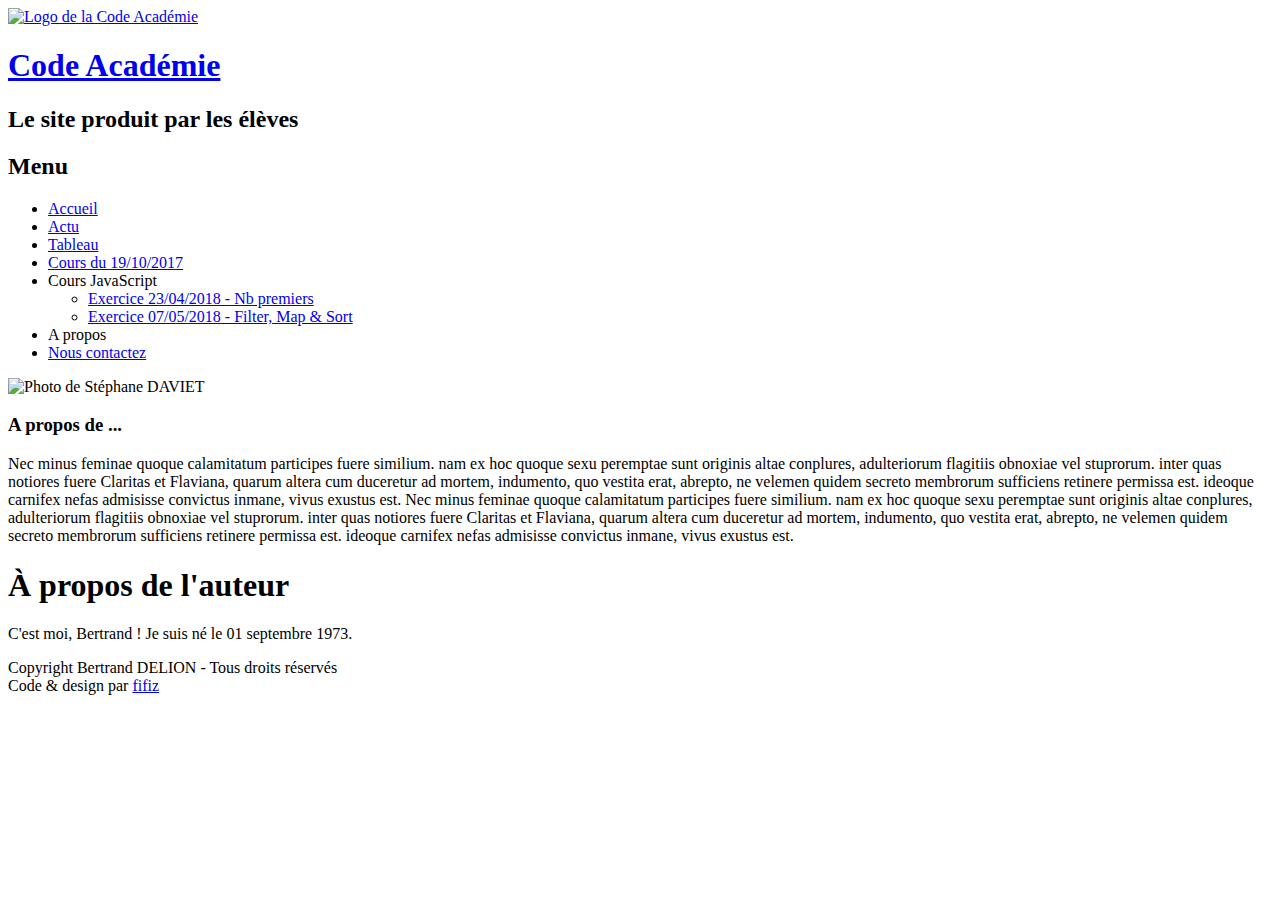
==== a_propos.html @ 4592c0a6 "Correction de la date du cours + ajout lien dans toutes les pages" ====
<!DOCTYPE html>
<html lang="fr-FR">
<!-- Entête de la page -->

<head>
  <!-- Titre dze la page -->
  <title>.:Code Academie :: Accueil:.</title>
  <!-- Description de l'encodage utilisé (pour les caractères accentués) -->
  <meta http-equiv="Content-Type" content="text/html; charset=utf-8">
  <!-- Reset StyleSheet -->
<!--   <link rel="stylesheet" title="reset" type="text/css" href="css/html5reset-1.6.1.css" /> -->
  <link rel="stylesheet" title="reset" type="text/css" href="https://meyerweb.com/eric/tools/css/reset/reset.css" />
  <!-- Déclaration des ressources externes : CSS -->  
<!--   <link rel="stylesheet" type="text/css" href="css/styles.css" /> -->
  <link rel="stylesheet" type="text/css" href="css/_flex-style.css" />
  <!-- Description du site pour moteur de recherche -->
  <meta name="description" content="Site de la Code Académie" />
  <meta name="keywords" content="code, académie, MAIF, HTML, CSS, JavaScript" />
</head>

<body>

  <!-- Bandeau d'entête de la page - Début déclaration-->
  <header>
    <a href="/">
      <div id="logo">
        <img src="images/icon.png" alt="Logo de la Code Académie" />
        <h1>Code Académie</h1>
      </div>
    </a>
    <h2>Le site produit par les élèves</h2>
  </header>
  <!-- Bandeau d'entête de la page - Fin déclaration-->

  <!-- Class contenu_principal - Début déclaration -->
  <div id="contenu_principal">
    <!-- Menu de navigation - Début déclaration -->
    <nav>
      <h2>Menu</h2>
      <ul>
        <li><a href="index.html">Accueil</a></li>
        <li><a href="#">Actu</a></li>
        <li><a href="#">Tableau</a></li>
        <li><a href="cours/20171019.html" target="_blank">Cours du 19/10/2017</a></li>
        <li>Cours JavaScript</li>
        <ul>
          <li><a href="cours_JS/20180423.html">Exercice 23/04/2018 - Nb premiers</a></li>
          <li><a href="cours_JS/20180507.html">Exercice 07/05/2018 - Filter, Map & Sort</a></li>
        </ul>
        <li class="selected">A propos</li>
        <li><a href="contact.html">Nous contactez</a></li>
      </ul>
    </nav>
    <!-- Menu de navigation - Fin déclaration -->

    <!-- Zone des articles - Début déclaration -->
    <section>
      <!-- Contenu textuel de la page -->
      <article>
        <img src="images/stephane-daviet.png" alt="Photo de Stéphane DAVIET" />
        <h3>A propos de ...</h3>
        <p>
          Nec minus feminae quoque calamitatum participes fuere similium. nam ex hoc quoque sexu peremptae sunt originis altae conplures, adulteriorum flagitiis obnoxiae vel stuprorum. inter quas notiores fuere Claritas et Flaviana, quarum altera cum duceretur
          ad mortem, indumento, quo vestita erat, abrepto, ne velemen quidem secreto membrorum sufficiens retinere permissa est. ideoque carnifex nefas admisisse convictus inmane, vivus exustus est.
          Nec minus feminae quoque calamitatum participes fuere similium. nam ex hoc quoque sexu peremptae sunt originis altae conplures, adulteriorum flagitiis obnoxiae vel stuprorum. inter quas notiores fuere Claritas et Flaviana, quarum altera cum duceretur
          ad mortem, indumento, quo vestita erat, abrepto, ne velemen quidem secreto membrorum sufficiens retinere permissa est. ideoque carnifex nefas admisisse convictus inmane, vivus exustus est.
        </p>
      </article>
    </section>
    <!-- Zone des articles - Fin déclaration -->


    <!-- Zone A côtés - Début déclaration -->
    <aside>
      <h1>À propos de l'auteur</h1>
      <p>C'est moi, Bertrand ! Je suis né le 01 septembre 1973.</p>
    </aside>
    <!-- Zone A côtés - Fin déclaration -->
  </div>
  <!-- Class contenu_principal - Fin déclaration -->

  <!-- Pied de page - Début déclaration -->
  <footer>
    <p>Copyright Bertrand DELION - Tous droits réservés<br /> Code &amp; design par <a href="mailto:bertrand.delion@free.fr">fifiz</a></p>
  </footer>
  <!-- Pied de page - Fin déclaration -->

</body>

</html>
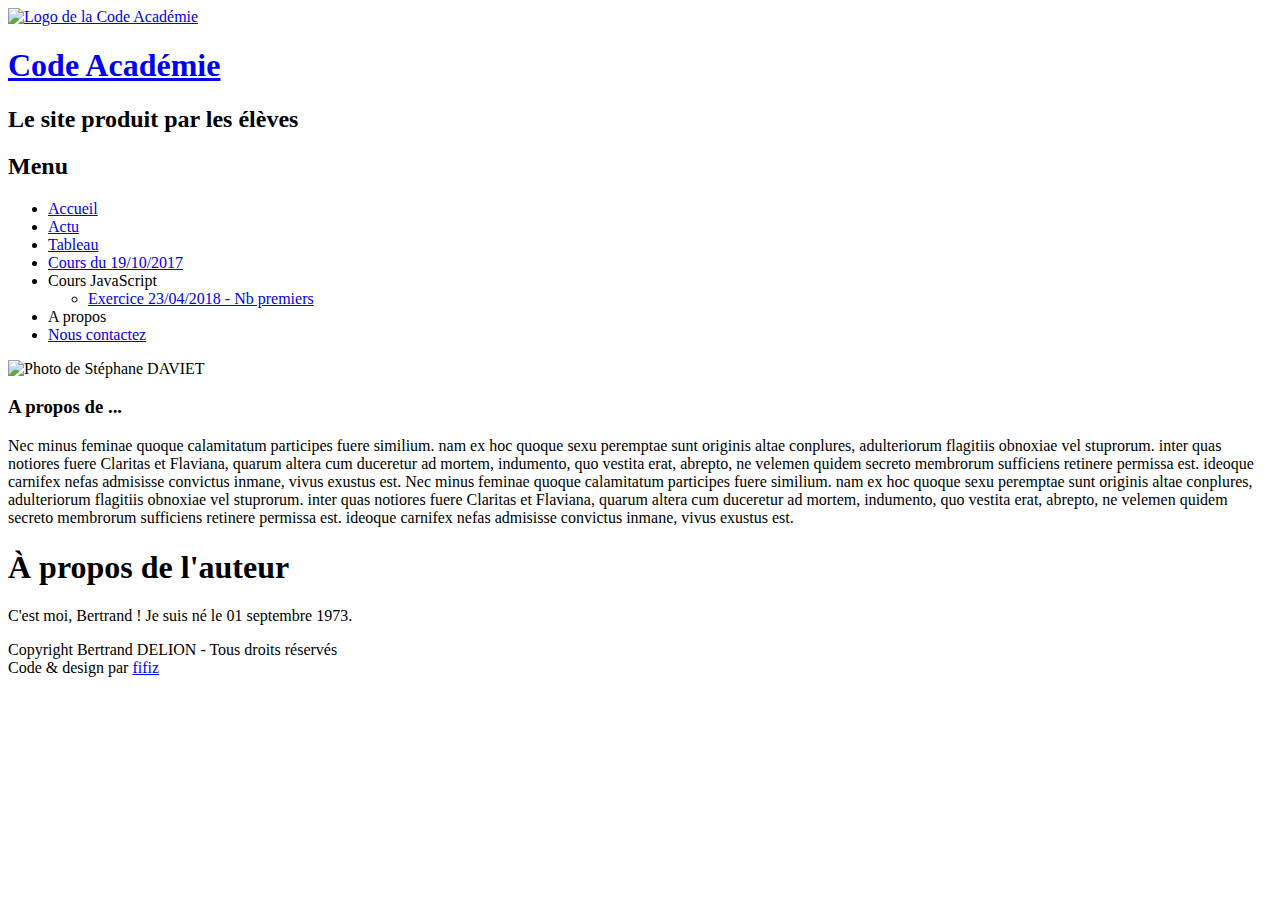
==== commit 3e25acb6: "Ajout lien page exercice dans toutes les pages" ====
--- a/a_propos.html
+++ b/a_propos.html
@@ -45,7 +45,6 @@
         <li>Cours JavaScript</li>
         <ul>
           <li><a href="cours_JS/20180423.html">Exercice 23/04/2018 - Nb premiers</a></li>
-          <li><a href="cours_JS/20180507.html">Exercice 07/05/2018 - Filter, Map & Sort</a></li>
         </ul>
         <li class="selected">A propos</li>
         <li><a href="contact.html">Nous contactez</a></li>
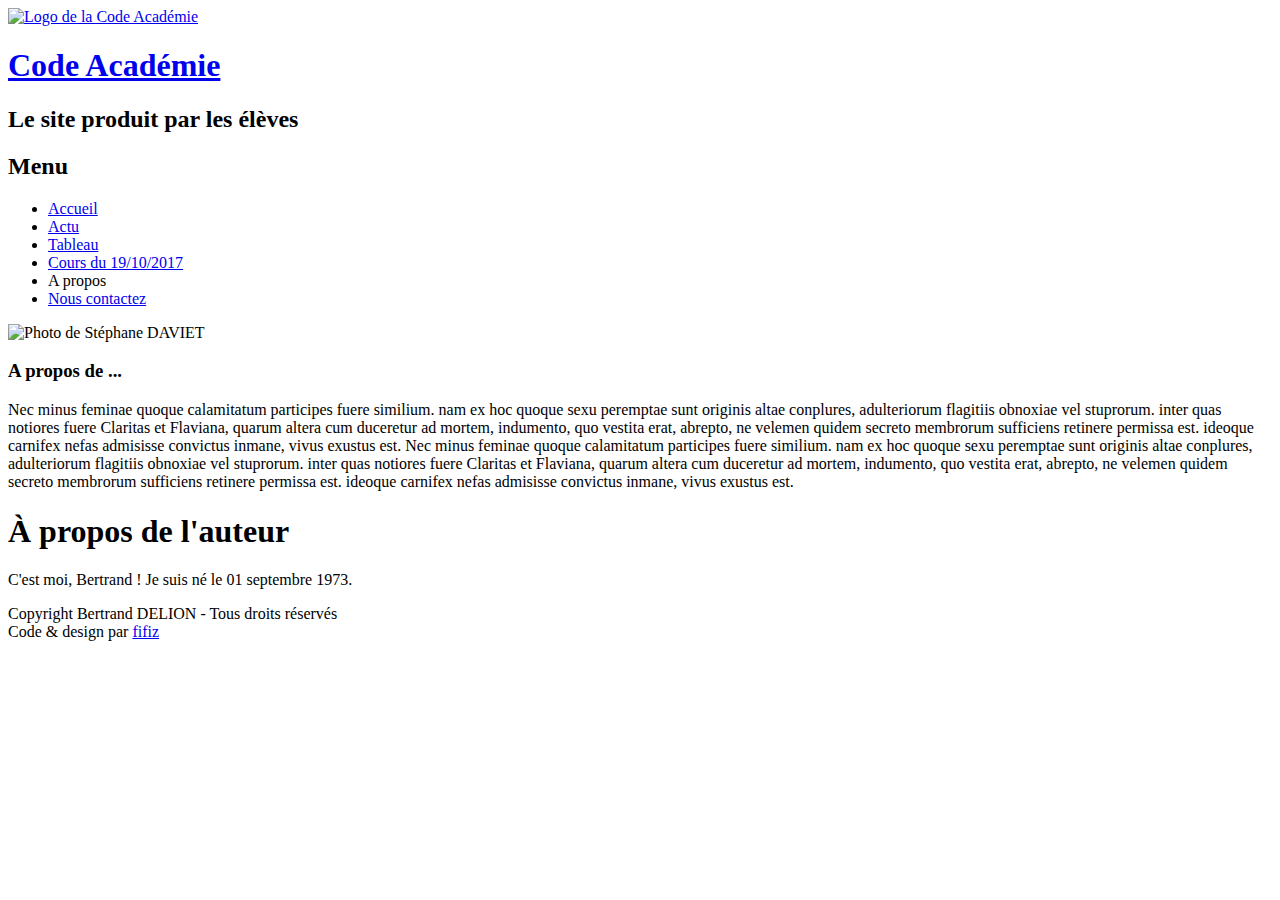
==== commit 39de7f8a: "Revert "Exercice 23042018"" ====
--- a/a_propos.html
+++ b/a_propos.html
@@ -42,10 +42,6 @@
         <li><a href="#">Actu</a></li>
         <li><a href="#">Tableau</a></li>
         <li><a href="cours/20171019.html" target="_blank">Cours du 19/10/2017</a></li>
-        <li>Cours JavaScript</li>
-        <ul>
-          <li><a href="cours_JS/20180423.html">Exercice 23/04/2018 - Nb premiers</a></li>
-        </ul>
         <li class="selected">A propos</li>
         <li><a href="contact.html">Nous contactez</a></li>
       </ul>
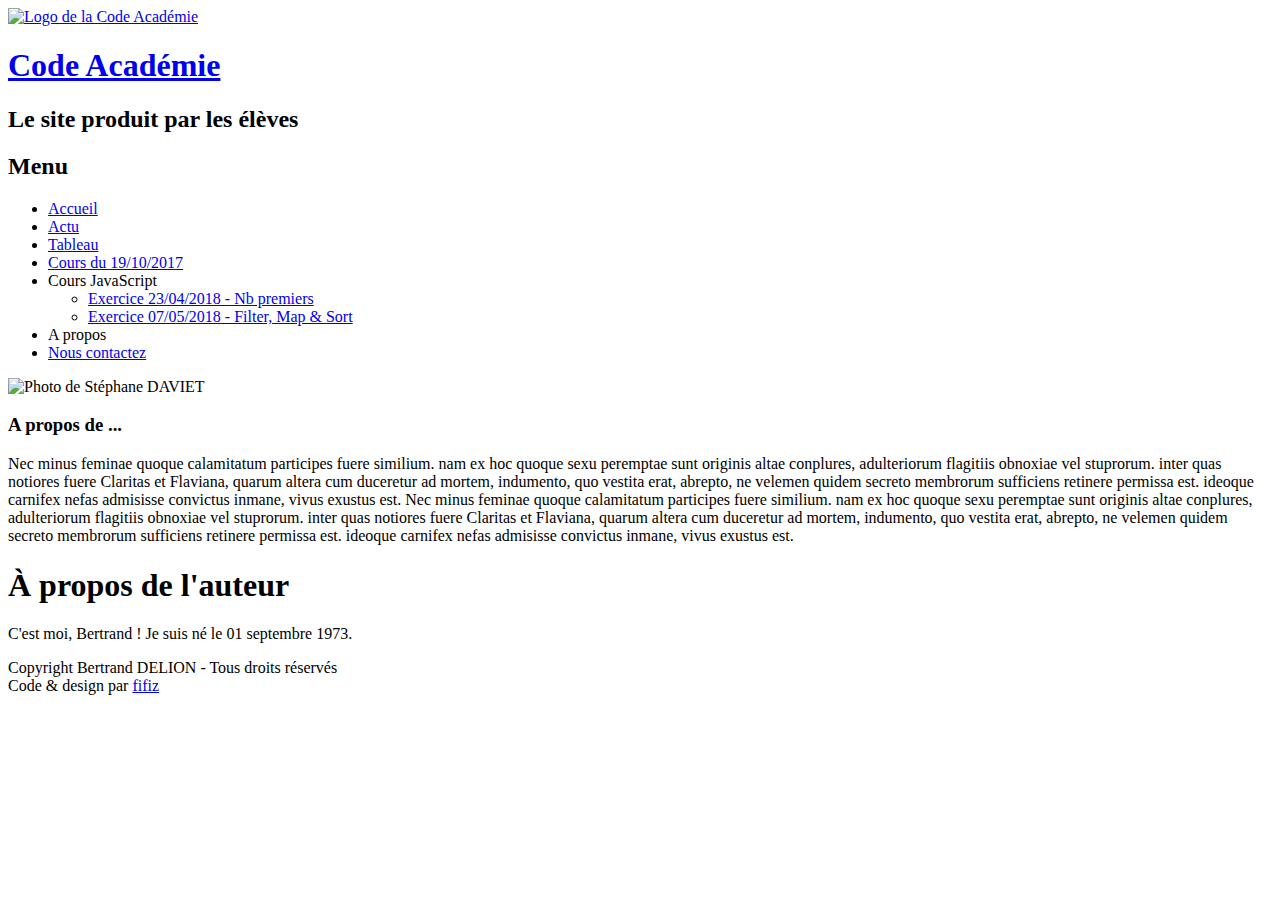
==== commit b7ebaf3b: "Resolutions conflits merge" ====
--- a/a_propos.html
+++ b/a_propos.html
@@ -42,6 +42,11 @@
         <li><a href="#">Actu</a></li>
         <li><a href="#">Tableau</a></li>
         <li><a href="cours/20171019.html" target="_blank">Cours du 19/10/2017</a></li>
+        <li>Cours JavaScript</li>
+        <ul>
+          <li><a href="cours_JS/20180423.html">Exercice 23/04/2018 - Nb premiers</a></li>
+          <li><a href="cours_JS/20180507.html">Exercice 07/05/2018 - Filter, Map &amp; Sort</a></li>
+        </ul>
         <li class="selected">A propos</li>
         <li><a href="contact.html">Nous contactez</a></li>
       </ul>
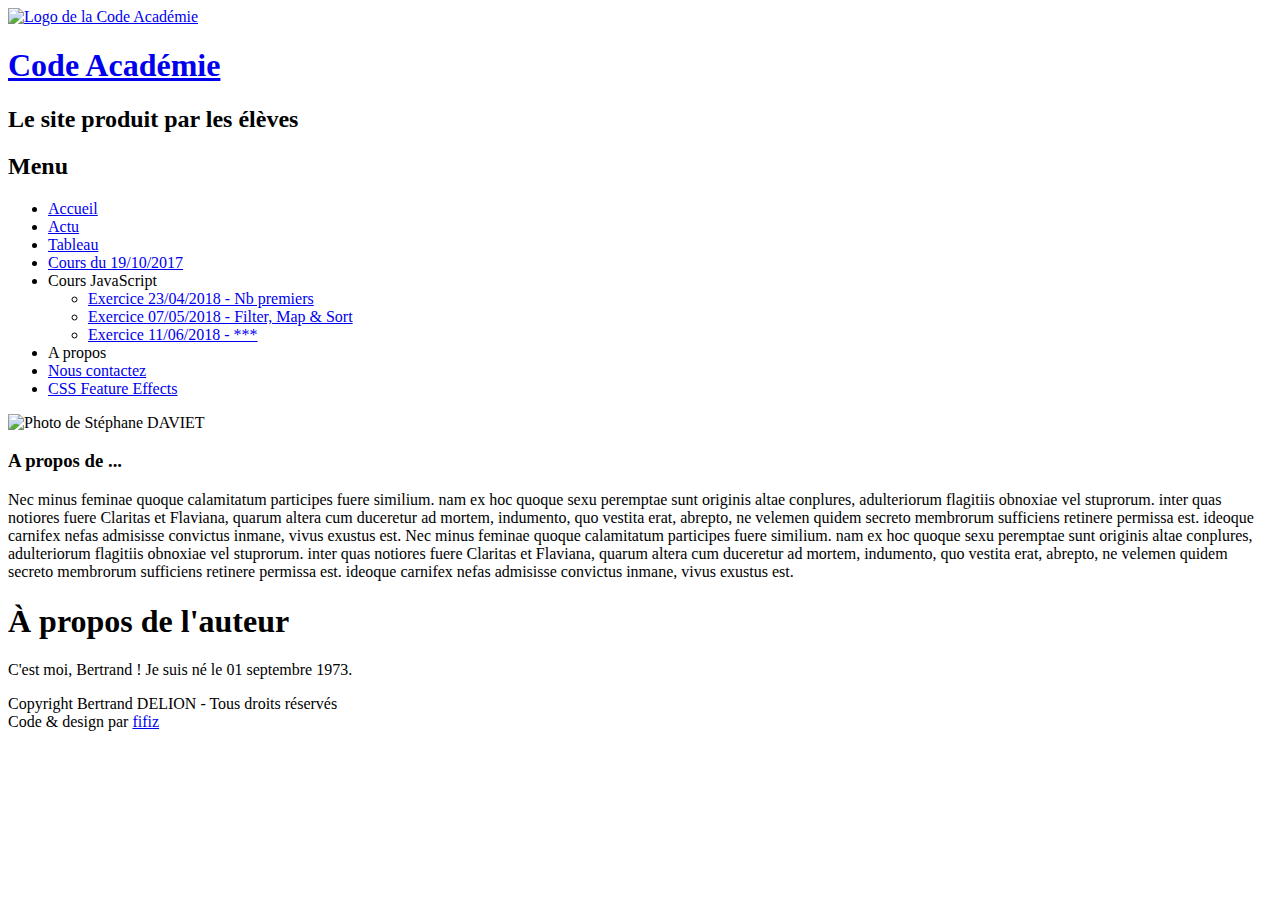
==== commit 7af0f48c: "Merge branch 'release/1.1.0'" ====
--- a/a_propos.html
+++ b/a_propos.html
@@ -43,12 +43,14 @@
         <li><a href="#">Tableau</a></li>
         <li><a href="cours/20171019.html" target="_blank">Cours du 19/10/2017</a></li>
         <li>Cours JavaScript</li>
-        <ul>
-          <li><a href="cours_JS/20180423.html">Exercice 23/04/2018 - Nb premiers</a></li>
-          <li><a href="cours_JS/20180507.html">Exercice 07/05/2018 - Filter, Map &amp; Sort</a></li>
-        </ul>
+          <ul>
+            <li><a href="cours_JS/20180423.html">Exercice 23/04/2018 - Nb premiers</a></li>
+            <li><a href="cours_JS/20180507.html">Exercice 07/05/2018 - Filter, Map &amp; Sort</a></li>
+            <li><a href="cours_JS/20180611.html">Exercice 11/06/2018 - ***</a></li>
+          </ul>
         <li class="selected">A propos</li>
         <li><a href="contact.html">Nous contactez</a></li>
+        <li><a href="css_feature_effects.html">CSS Feature Effects</a></li>
       </ul>
     </nav>
     <!-- Menu de navigation - Fin déclaration -->
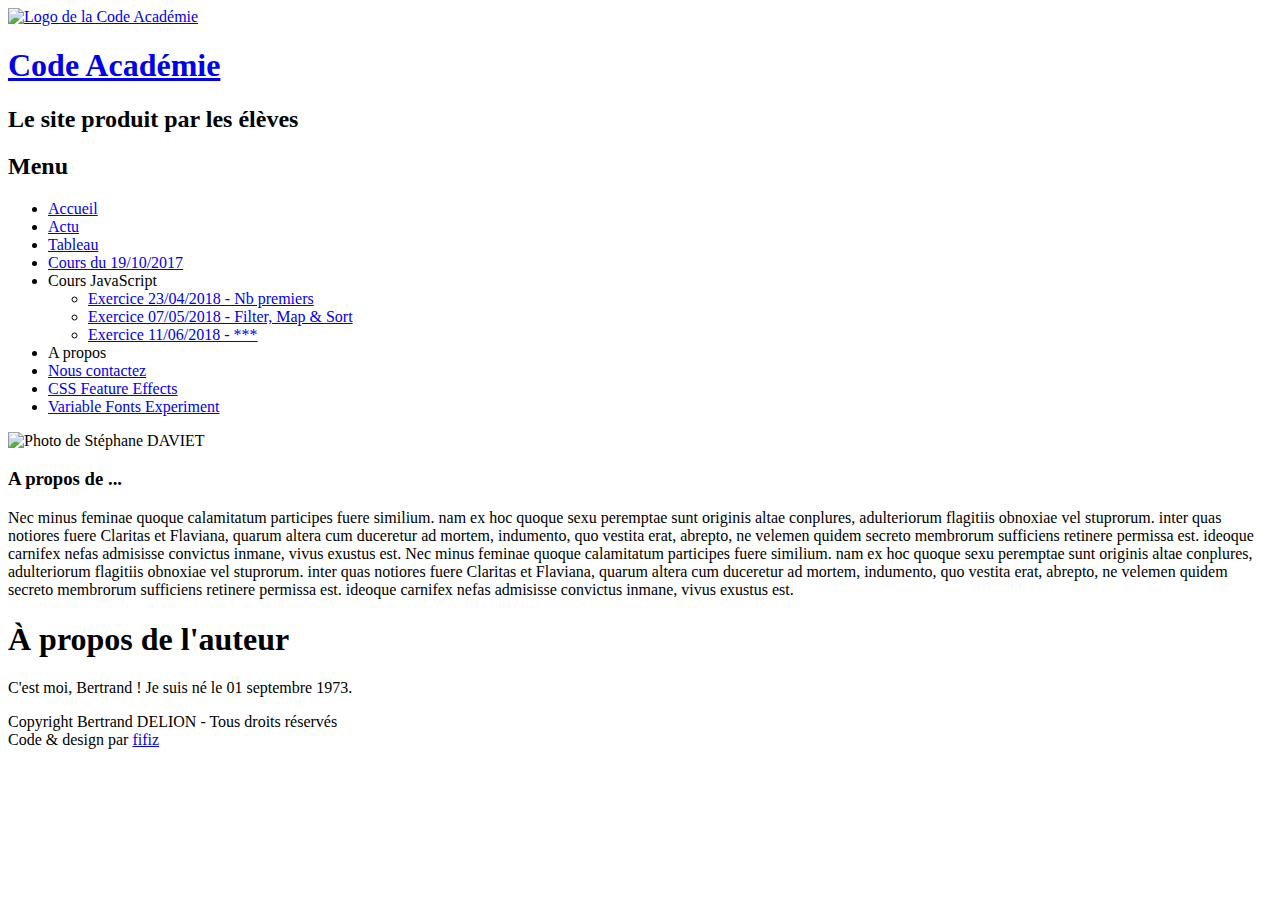
==== commit 70a2df90: ":sparkles: New page Variable Fonts Experiment" ====
--- a/a_propos.html
+++ b/a_propos.html
@@ -3,89 +3,90 @@
 <!-- Entête de la page -->
 
 <head>
-  <!-- Titre dze la page -->
-  <title>.:Code Academie :: Accueil:.</title>
-  <!-- Description de l'encodage utilisé (pour les caractères accentués) -->
-  <meta http-equiv="Content-Type" content="text/html; charset=utf-8">
-  <!-- Reset StyleSheet -->
-<!--   <link rel="stylesheet" title="reset" type="text/css" href="css/html5reset-1.6.1.css" /> -->
-  <link rel="stylesheet" title="reset" type="text/css" href="https://meyerweb.com/eric/tools/css/reset/reset.css" />
-  <!-- Déclaration des ressources externes : CSS -->  
-<!--   <link rel="stylesheet" type="text/css" href="css/styles.css" /> -->
-  <link rel="stylesheet" type="text/css" href="css/_flex-style.css" />
-  <!-- Description du site pour moteur de recherche -->
-  <meta name="description" content="Site de la Code Académie" />
-  <meta name="keywords" content="code, académie, MAIF, HTML, CSS, JavaScript" />
+    <!-- Titre dze la page -->
+    <title>.:Code Academie :: Accueil:.</title>
+    <!-- Description de l'encodage utilisé (pour les caractères accentués) -->
+    <meta http-equiv="Content-Type" content="text/html; charset=utf-8">
+    <!-- Reset StyleSheet -->
+    <!--   <link rel="stylesheet" title="reset" type="text/css" href="css/html5reset-1.6.1.css" /> -->
+    <link rel="stylesheet" title="reset" type="text/css" href="https://meyerweb.com/eric/tools/css/reset/reset.css" />
+    <!-- Déclaration des ressources externes : CSS -->
+    <!--   <link rel="stylesheet" type="text/css" href="css/styles.css" /> -->
+    <link rel="stylesheet" type="text/css" href="css/_flex-style.css" />
+    <!-- Description du site pour moteur de recherche -->
+    <meta name="description" content="Site de la Code Académie" />
+    <meta name="keywords" content="code, académie, MAIF, HTML, CSS, JavaScript" />
 </head>
 
 <body>
 
-  <!-- Bandeau d'entête de la page - Début déclaration-->
-  <header>
-    <a href="/">
-      <div id="logo">
-        <img src="images/icon.png" alt="Logo de la Code Académie" />
-        <h1>Code Académie</h1>
-      </div>
-    </a>
-    <h2>Le site produit par les élèves</h2>
-  </header>
-  <!-- Bandeau d'entête de la page - Fin déclaration-->
+    <!-- Bandeau d'entête de la page - Début déclaration-->
+    <header>
+        <a href="/">
+            <div id="logo">
+                <img src="images/icon.png" alt="Logo de la Code Académie" />
+                <h1>Code Académie</h1>
+            </div>
+        </a>
+        <h2>Le site produit par les élèves</h2>
+    </header>
+    <!-- Bandeau d'entête de la page - Fin déclaration-->
 
-  <!-- Class contenu_principal - Début déclaration -->
-  <div id="contenu_principal">
-    <!-- Menu de navigation - Début déclaration -->
-    <nav>
-      <h2>Menu</h2>
-      <ul>
-        <li><a href="index.html">Accueil</a></li>
-        <li><a href="#">Actu</a></li>
-        <li><a href="#">Tableau</a></li>
-        <li><a href="cours/20171019.html" target="_blank">Cours du 19/10/2017</a></li>
-        <li>Cours JavaScript</li>
-          <ul>
-            <li><a href="cours_JS/20180423.html">Exercice 23/04/2018 - Nb premiers</a></li>
-            <li><a href="cours_JS/20180507.html">Exercice 07/05/2018 - Filter, Map &amp; Sort</a></li>
-            <li><a href="cours_JS/20180611.html">Exercice 11/06/2018 - ***</a></li>
-          </ul>
-        <li class="selected">A propos</li>
-        <li><a href="contact.html">Nous contactez</a></li>
-        <li><a href="css_feature_effects.html">CSS Feature Effects</a></li>
-      </ul>
-    </nav>
-    <!-- Menu de navigation - Fin déclaration -->
+    <!-- Class contenu_principal - Début déclaration -->
+    <div id="contenu_principal">
+        <!-- Menu de navigation - Début déclaration -->
+        <nav>
+            <h2>Menu</h2>
+            <ul>
+                <li><a href="index.html">Accueil</a></li>
+                <li><a href="#">Actu</a></li>
+                <li><a href="#">Tableau</a></li>
+                <li><a href="cours/20171019.html" target="_blank">Cours du 19/10/2017</a></li>
+                <li>Cours JavaScript</li>
+                <ul>
+                    <li><a href="cours_JS/20180423.html">Exercice 23/04/2018 - Nb premiers</a></li>
+                    <li><a href="cours_JS/20180507.html">Exercice 07/05/2018 - Filter, Map &amp; Sort</a></li>
+                    <li><a href="cours_JS/20180611.html">Exercice 11/06/2018 - ***</a></li>
+                </ul>
+                <li class="selected">A propos</li>
+                <li><a href="contact.html">Nous contactez</a></li>
+                <li><a href="codepen.io/css_feature_effects.html">CSS Feature Effects</a></li>
+                <li><a href="codepen.io/variable_fonts_experience.html">Variable Fonts Experiment</a></li>
+            </ul>
+        </nav>
+        <!-- Menu de navigation - Fin déclaration -->
 
-    <!-- Zone des articles - Début déclaration -->
-    <section>
-      <!-- Contenu textuel de la page -->
-      <article>
-        <img src="images/stephane-daviet.png" alt="Photo de Stéphane DAVIET" />
-        <h3>A propos de ...</h3>
-        <p>
-          Nec minus feminae quoque calamitatum participes fuere similium. nam ex hoc quoque sexu peremptae sunt originis altae conplures, adulteriorum flagitiis obnoxiae vel stuprorum. inter quas notiores fuere Claritas et Flaviana, quarum altera cum duceretur
-          ad mortem, indumento, quo vestita erat, abrepto, ne velemen quidem secreto membrorum sufficiens retinere permissa est. ideoque carnifex nefas admisisse convictus inmane, vivus exustus est.
-          Nec minus feminae quoque calamitatum participes fuere similium. nam ex hoc quoque sexu peremptae sunt originis altae conplures, adulteriorum flagitiis obnoxiae vel stuprorum. inter quas notiores fuere Claritas et Flaviana, quarum altera cum duceretur
-          ad mortem, indumento, quo vestita erat, abrepto, ne velemen quidem secreto membrorum sufficiens retinere permissa est. ideoque carnifex nefas admisisse convictus inmane, vivus exustus est.
-        </p>
-      </article>
-    </section>
-    <!-- Zone des articles - Fin déclaration -->
+        <!-- Zone des articles - Début déclaration -->
+        <section>
+            <!-- Contenu textuel de la page -->
+            <article>
+                <img src="images/stephane-daviet.png" alt="Photo de Stéphane DAVIET" />
+                <h3>A propos de ...</h3>
+                <p>
+                    Nec minus feminae quoque calamitatum participes fuere similium. nam ex hoc quoque sexu peremptae sunt originis altae conplures, adulteriorum flagitiis obnoxiae vel stuprorum. inter quas notiores fuere Claritas et Flaviana, quarum altera cum duceretur
+                    ad mortem, indumento, quo vestita erat, abrepto, ne velemen quidem secreto membrorum sufficiens retinere permissa est. ideoque carnifex nefas admisisse convictus inmane, vivus exustus est. Nec minus feminae quoque calamitatum participes
+                    fuere similium. nam ex hoc quoque sexu peremptae sunt originis altae conplures, adulteriorum flagitiis obnoxiae vel stuprorum. inter quas notiores fuere Claritas et Flaviana, quarum altera cum duceretur ad mortem, indumento, quo vestita
+                    erat, abrepto, ne velemen quidem secreto membrorum sufficiens retinere permissa est. ideoque carnifex nefas admisisse convictus inmane, vivus exustus est.
+                </p>
+            </article>
+        </section>
+        <!-- Zone des articles - Fin déclaration -->
 
 
-    <!-- Zone A côtés - Début déclaration -->
-    <aside>
-      <h1>À propos de l'auteur</h1>
-      <p>C'est moi, Bertrand ! Je suis né le 01 septembre 1973.</p>
-    </aside>
-    <!-- Zone A côtés - Fin déclaration -->
-  </div>
-  <!-- Class contenu_principal - Fin déclaration -->
+        <!-- Zone A côtés - Début déclaration -->
+        <aside>
+            <h1>À propos de l'auteur</h1>
+            <p>C'est moi, Bertrand ! Je suis né le 01 septembre 1973.</p>
+        </aside>
+        <!-- Zone A côtés - Fin déclaration -->
+    </div>
+    <!-- Class contenu_principal - Fin déclaration -->
 
-  <!-- Pied de page - Début déclaration -->
-  <footer>
-    <p>Copyright Bertrand DELION - Tous droits réservés<br /> Code &amp; design par <a href="mailto:bertrand.delion@free.fr">fifiz</a></p>
-  </footer>
-  <!-- Pied de page - Fin déclaration -->
+    <!-- Pied de page - Début déclaration -->
+    <footer>
+        <p>Copyright Bertrand DELION - Tous droits réservés<br /> Code &amp; design par <a href="mailto:bertrand.delion@free.fr">fifiz</a></p>
+    </footer>
+    <!-- Pied de page - Fin déclaration -->
 
 </body>
 
